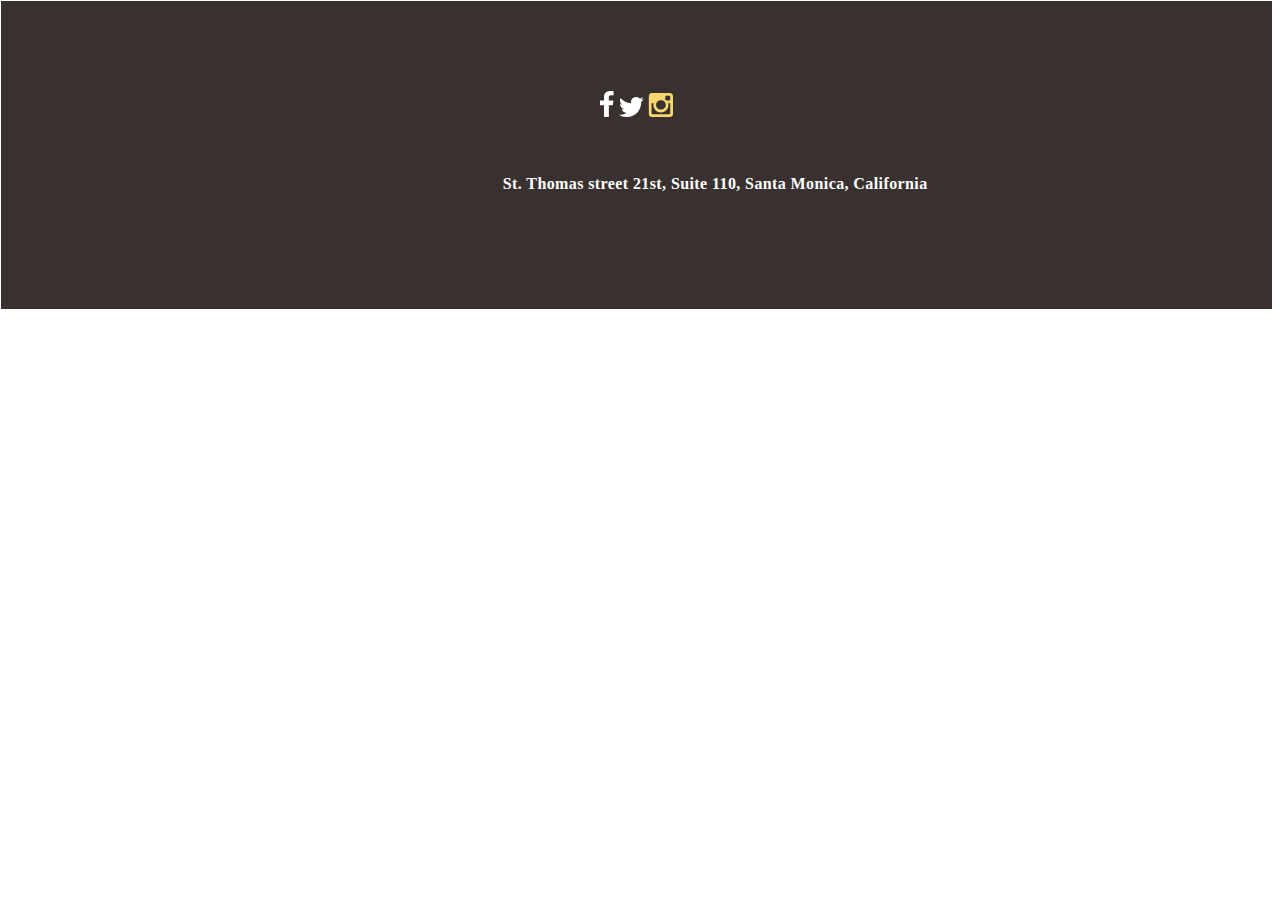
==== footer.html @ cddd0f14 "Footer с социальными кнопками (Нижняя часть сайта)" ====
<!doctype html>
<html>
<head>
<meta charset="utf-8">
<title>Шаблон</title>
<link href="style.css" rel="stylesheet" type="text/css">
</head>

<body>


<footer>
	<div class="container">
         <div class="social">
            <a href="http://facebook.com/" class=".facebook-icon"><img src="image/facebook-icon.svg"></a>
			<a href="http://twitter.com/" class="twitter-icon"><img src="image/twitter-icon.svg"></a>
	        <a href="http://instagram.com/" class="Instagram-icon"><img src="image/instagram-icon.svg"></a>
	     </div>
	     <div class="Copyright">
			<p>St. Thomas street 21st, Suite 110, Santa Monica, California</p>
	     </div>
    </div>	
</footer>
</body>
</html>
---- style.css ----
.container {
	width: 1600;
	height: 308px;
	background-color: #39312f;
	margin-top: -7px;
	margin-left: -7px;
}
.social{
	text-align: center;
	padding-top: 90px;
}

.Copyright{
    text-align: center;
	width: 437px;
	height: 15px;
	font-family: Lato;
	font-size: 16px;
	font-weight: bold;
	line-height: 1.5;
	letter-spacing: 0.4px;
	color: #ffffff;
	padding-top: 35px;
	padding-left: 39%;
}
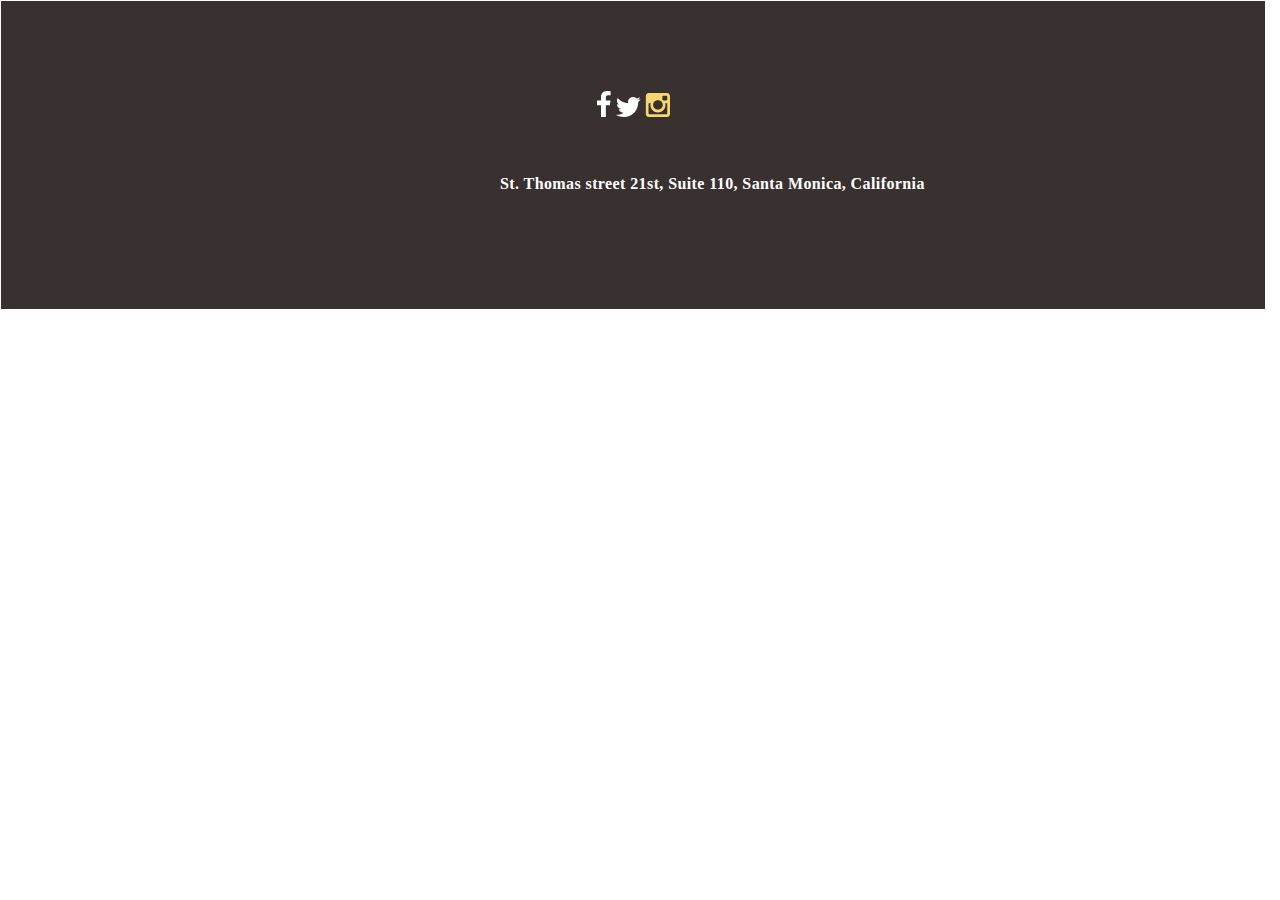
==== commit 8c9df19f: "#14 Footer с социальными кнопками (Нижняя часть сайта)" ====
--- a/footer.html
+++ b/footer.html
@@ -12,9 +12,9 @@
 <footer>
 	<div class="container">
          <div class="social">
-            <a href="http://facebook.com/" class=".facebook-icon"><img src="image/facebook-icon.svg"></a>
+            <a href="http://facebook.com/" class="facebook-icon"><img src="image/facebook-icon.svg"></a>
 			<a href="http://twitter.com/" class="twitter-icon"><img src="image/twitter-icon.svg"></a>
-	        <a href="http://instagram.com/" class="Instagram-icon"><img src="image/instagram-icon.svg"></a>
+	        <a href="http://instagram.com/" class="instagram-icon"><img src="image/instagram-icon.svg"></a>
 	     </div>
 	     <div class="Copyright">
 			<p>St. Thomas street 21st, Suite 110, Santa Monica, California</p>
--- a/style.css
+++ b/style.css
@@ -1,5 +1,5 @@
 .container {
-	width: 1600;
+	width: 100%;
 	height: 308px;
 	background-color: #39312f;
 	margin-top: -7px;
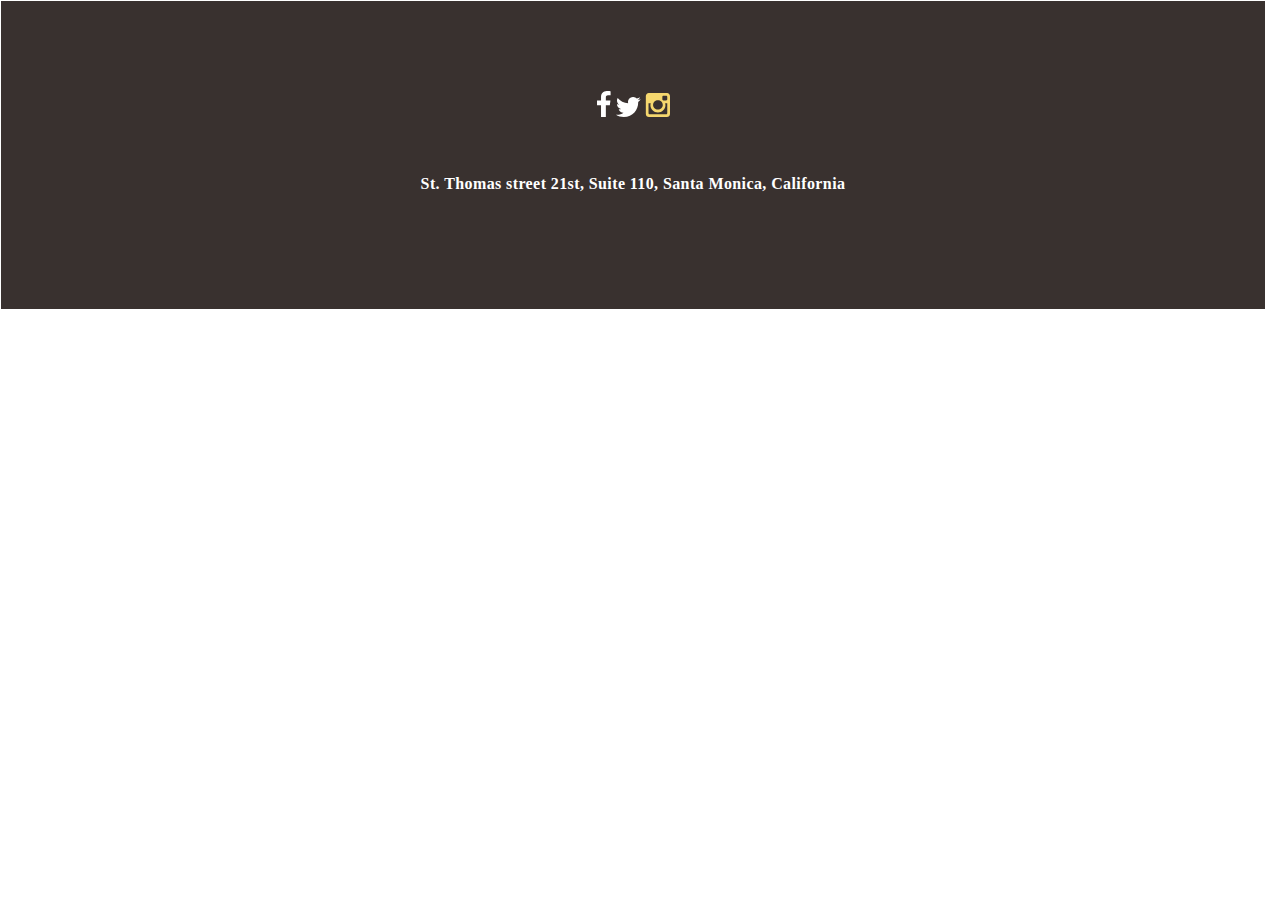
==== commit 1233336a: "#14 Footer с социальными кнопками (Нижняя часть сайта)" ====
--- a/footer.html
+++ b/footer.html
@@ -10,16 +10,16 @@
 
 
 <footer>
-	<div class="container">
-         <div class="social">
-            <a href="http://facebook.com/" class="facebook-icon"><img src="image/facebook-icon.svg"></a>
-			<a href="http://twitter.com/" class="twitter-icon"><img src="image/twitter-icon.svg"></a>
-	        <a href="http://instagram.com/" class="instagram-icon"><img src="image/instagram-icon.svg"></a>
-	     </div>
-	     <div class="Copyright">
-			<p>St. Thomas street 21st, Suite 110, Santa Monica, California</p>
-	     </div>
-    </div>	
+ <div class="container">
+  <div class="social">
+   <a href="http://facebook.com/" class="facebook-icon"><img src="image/facebook-icon.svg"></a>
+   <a href="http://twitter.com/" class="twitter-icon"><img src="image/twitter-icon.svg"></a>
+   <a href="http://instagram.com/" class="instagram-icon"><img src="image/instagram-icon.svg"></a>
+  </div>
+  <div class="Copyright">
+   <p>St. Thomas street 21st, Suite 110, Santa Monica, California</p>
+  </div>
+ </div>	
 </footer>
 </body>
 </html>
--- a/style.css
+++ b/style.css
@@ -1,25 +1,25 @@
 .container {
-	width: 100%;
-	height: 308px;
-	background-color: #39312f;
-	margin-top: -7px;
-	margin-left: -7px;
+ width: 100%;
+ height: 308px;
+ background-color: #39312f;
+ margin-top: -7px;
+ margin-left: -7px;
 }
 .social{
-	text-align: center;
-	padding-top: 90px;
+ text-align: center;
+ padding-top: 90px;
 }
 
 .Copyright{
-    text-align: center;
-	width: 437px;
-	height: 15px;
-	font-family: Lato;
-	font-size: 16px;
-	font-weight: bold;
-	line-height: 1.5;
-	letter-spacing: 0.4px;
-	color: #ffffff;
-	padding-top: 35px;
-	padding-left: 39%;
+ text-align:center; 
+ width: 100%;
+ height: 15px;
+ font-family: Lato;
+ font-size: 16px;
+ font-weight: bold;
+ line-height: 1.5;
+ letter-spacing: 0.4px;
+ color: #ffffff;
+ padding-top: 35px;
+	
 }
